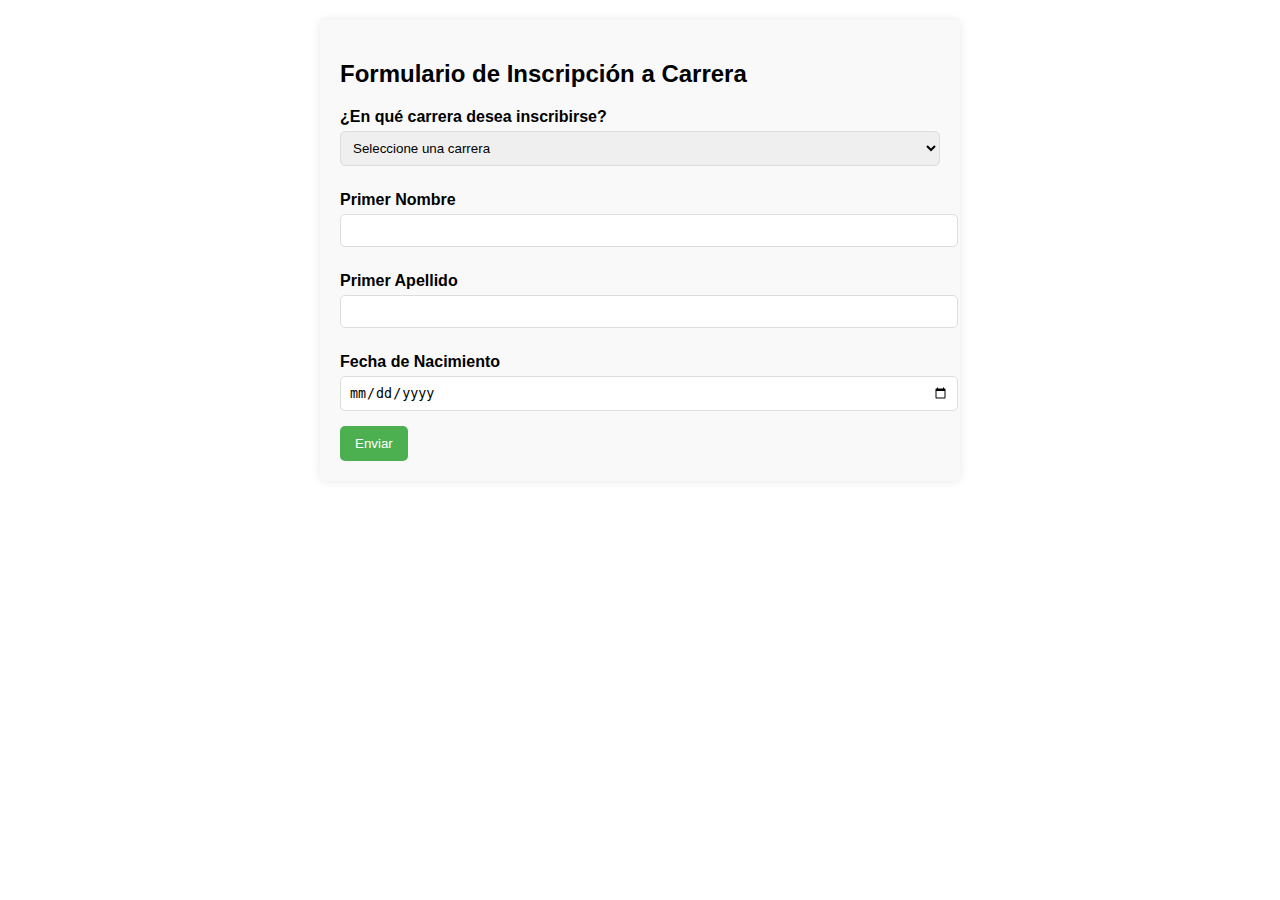
==== index.html @ 418bfd43 "Primer commit" ====
<!DOCTYPE html>
<html lang="es">
<head>
    <meta charset="UTF-8">
    <meta name="viewport" content="width=device-width, initial-scale=1.0">
    <title>Formulario de Inscripción</title>
    <link rel="stylesheet" href="styles.css"> <!-- Enlace al archivo CSS -->
</head>
<body>
    <form>
        <h2>Formulario de Inscripción a Carrera</h2>

        <!-- Selección de carrera -->
        <div class="form-section">
            <label for="carrera">¿En qué carrera desea inscribirse?</label>
            <select id="carrera" name="carrera" required>
                <option value="">Seleccione una carrera</option>
                <option value="administracion">Administración de Empresas</option>
                <option value="medicina">Medicina</option>
                <!-- Resto de opciones -->
            </select>
        </div>

        <!-- Información personal -->
        <div class="form-section">
            <label for="nombre">Primer Nombre</label>
            <input type="text" id="nombre" name="nombre" required>

            <label for="apellido">Primer Apellido</label>
            <input type="text" id="apellido" name="apellido" required>

            <label for="fecha-nacimiento">Fecha de Nacimiento</label>
            <input type="date" id="fecha-nacimiento" name="fecha-nacimiento" required>
        </div>

        <button type="submit">Enviar</button>
    </form>
</body> <script src="script.js"></script>
</html>
---- styles.css ----
body {
    font-family: Arial, sans-serif;
    margin: 20px;
    padding: 0;
}
form {
    max-width: 600px;
    margin: 0 auto;
    background: #f9f9f9;
    padding: 20px;
    border-radius: 5px;
    box-shadow: 0 0 10px rgba(0, 0, 0, 0.1);
}
label {
    display: block;
    margin: 10px 0 5px;
    font-weight: bold;
}
input, select {
    width: 100%;
    padding: 8px;
    margin-bottom: 15px;
    border: 1px solid #ddd;
    border-radius: 5px;
}
button {
    background-color: #4CAF50;
    color: white;
    padding: 10px 15px;
    border: none;
    border-radius: 5px;
    cursor: pointer;
}
button:hover {
    background-color: #45a049;
}
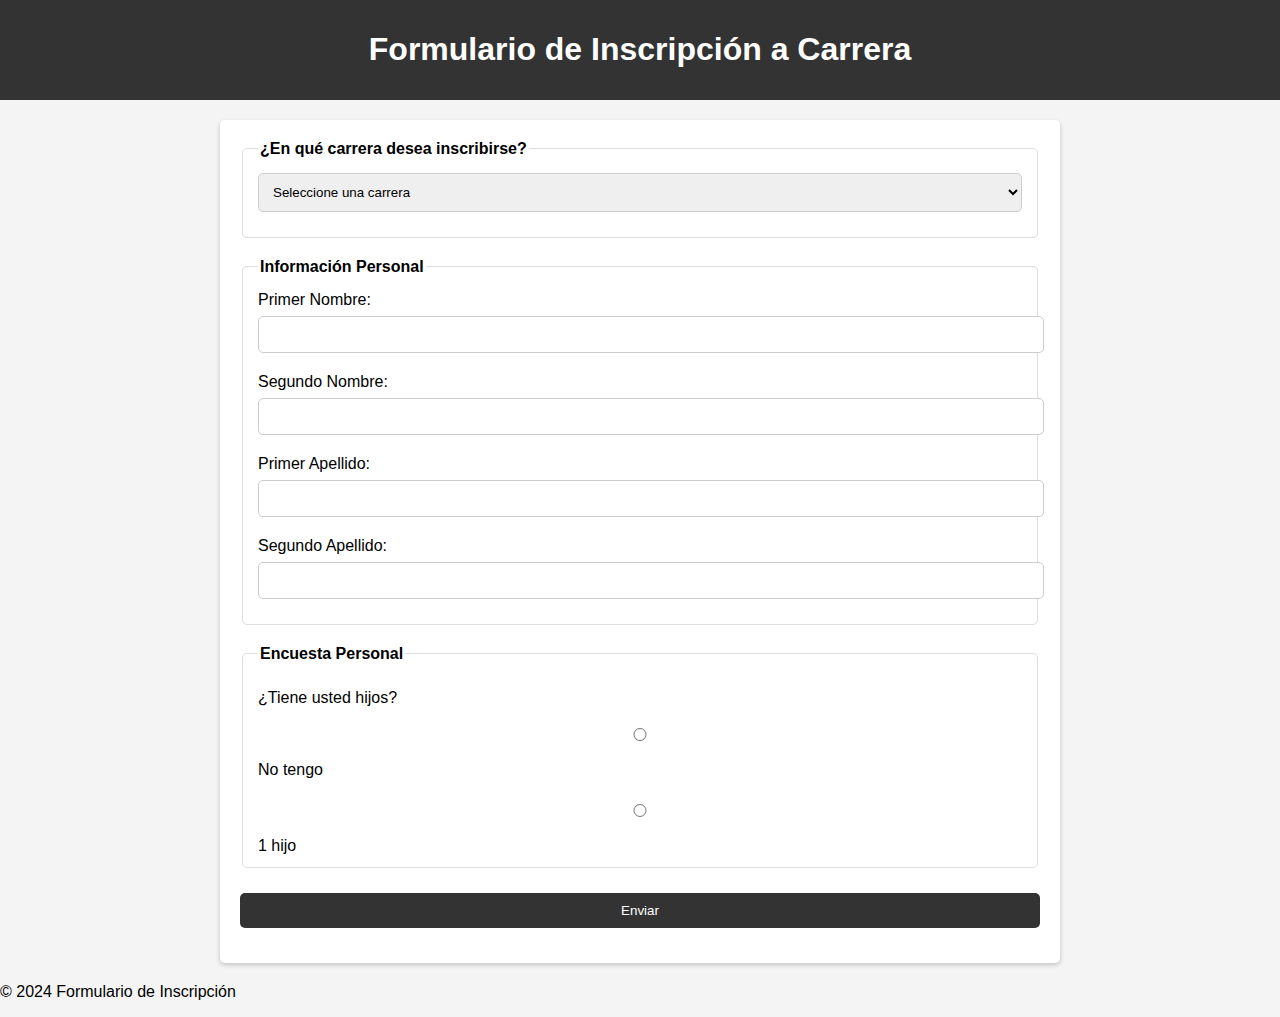
==== commit effcb302: "Actualización del formulario" ====
--- a/index.html
+++ b/index.html
@@ -4,36 +4,68 @@
     <meta charset="UTF-8">
     <meta name="viewport" content="width=device-width, initial-scale=1.0">
     <title>Formulario de Inscripción</title>
-    <link rel="stylesheet" href="styles.css"> <!-- Enlace al archivo CSS -->
+    <link rel="stylesheet" href="styles.css">
 </head>
 <body>
-    <form>
-        <h2>Formulario de Inscripción a Carrera</h2>
+    <header>
+        <h1>Formulario de Inscripción a Carrera</h1>
+    </header>
+    <main>
+        <form action="#" method="POST">
+            <fieldset>
+                <legend>¿En qué carrera desea inscribirse?</legend>
+                <select name="carrera" required>
+                    <option value="" disabled selected>Seleccione una carrera</option>
+                    <option value="administracion">Administración de Empresas</option>
+                    <option value="bacteriologia">Bacteriología</option>
+                    <option value="contaduria">Contaduría Pública</option>
+                    <option value="derecho">Derecho</option>
+                    <option value="enfermeria">Enfermería</option>
+                    <option value="ingenieria_sistemas">Ingeniería de Sistemas</option>
+                    <option value="instrumentacion">Instrumentación Quirúrgica</option>
+                    <option value="educacion_infantil">Educación Infantil</option>
+                    <option value="medicina">Medicina</option>
+                    <option value="odontologia">Odontología</option>
+                    <option value="prehospitalaria">Tecnología en Atención Prehospitalaria</option>
+                    <option value="estetica">Tecnología en Estética y Cosmetología</option>
+                    <option value="mecanica_dental">Tecnología en Mecánica Dental</option>
+                    <option value="trabajo_social">Trabajo Social</option>
+                </select>
+            </fieldset>
 
-        <!-- Selección de carrera -->
-        <div class="form-section">
-            <label for="carrera">¿En qué carrera desea inscribirse?</label>
-            <select id="carrera" name="carrera" required>
-                <option value="">Seleccione una carrera</option>
-                <option value="administracion">Administración de Empresas</option>
-                <option value="medicina">Medicina</option>
-                <!-- Resto de opciones -->
-            </select>
-        </div>
+            <fieldset>
+                <legend>Información Personal</legend>
+                <label for="nombre">Primer Nombre:</label>
+                <input type="text" id="nombre" name="nombre" required>
+                
+                <label for="segundo_nombre">Segundo Nombre:</label>
+                <input type="text" id="segundo_nombre" name="segundo_nombre">
 
-        <!-- Información personal -->
-        <div class="form-section">
-            <label for="nombre">Primer Nombre</label>
-            <input type="text" id="nombre" name="nombre" required>
+                <label for="primer_apellido">Primer Apellido:</label>
+                <input type="text" id="primer_apellido" name="primer_apellido" required>
 
-            <label for="apellido">Primer Apellido</label>
-            <input type="text" id="apellido" name="apellido" required>
+                <label for="segundo_apellido">Segundo Apellido:</label>
+                <input type="text" id="segundo_apellido" name="segundo_apellido">
+                
+                <!-- Más campos según las imágenes -->
+            </fieldset>
 
-            <label for="fecha-nacimiento">Fecha de Nacimiento</label>
-            <input type="date" id="fecha-nacimiento" name="fecha-nacimiento" required>
-        </div>
+            <fieldset>
+                <legend>Encuesta Personal</legend>
+                <p>¿Tiene usted hijos?</p>
+                <input type="radio" id="no_hijos" name="hijos" value="no_tengo">
+                <label for="no_hijos">No tengo</label>
+                <br>
+                <input type="radio" id="1_hijo" name="hijos" value="1_hijo">
+                <label for="1_hijo">1 hijo</label>
+                <!-- Más opciones según la imagen -->
+            </fieldset>
 
-        <button type="submit">Enviar</button>
-    </form>
-</body> <script src="script.js"></script>
+            <button type="submit">Enviar</button>
+        </form>
+    </main>
+    <footer>
+        <p>© 2024 Formulario de Inscripción</p>
+    </footer>
+</body>
 </html>--- a/styles.css
+++ b/styles.css
@@ -1,36 +1,57 @@
 body {
     font-family: Arial, sans-serif;
-    margin: 20px;
+    margin: 0;
     padding: 0;
+    background-color: #f4f4f4;
 }
-form {
-    max-width: 600px;
-    margin: 0 auto;
-    background: #f9f9f9;
+
+header {
+    background-color: #333;
+    color: #fff;
+    padding: 10px 20px;
+    text-align: center;
+}
+
+main {
+    margin: 20px auto;
+    max-width: 800px;
+    background: #fff;
     padding: 20px;
     border-radius: 5px;
-    box-shadow: 0 0 10px rgba(0, 0, 0, 0.1);
+    box-shadow: 0 2px 5px rgba(0, 0, 0, 0.2);
 }
+
+fieldset {
+    border: 1px solid #ddd;
+    padding: 10px 15px;
+    margin-bottom: 20px;
+    border-radius: 5px;
+}
+
+legend {
+    font-weight: bold;
+}
+
 label {
     display: block;
-    margin: 10px 0 5px;
-    font-weight: bold;
+    margin: 5px 0 2px;
 }
-input, select {
+
+input, select, button {
     width: 100%;
-    padding: 8px;
-    margin-bottom: 15px;
-    border: 1px solid #ddd;
+    padding: 10px;
+    margin: 5px 0 15px;
+    border: 1px solid #ccc;
     border-radius: 5px;
 }
+
 button {
-    background-color: #4CAF50;
-    color: white;
-    padding: 10px 15px;
+    background-color: #333;
+    color: #fff;
     border: none;
-    border-radius: 5px;
     cursor: pointer;
 }
+
 button:hover {
-    background-color: #45a049;
+    background-color: #555;
 }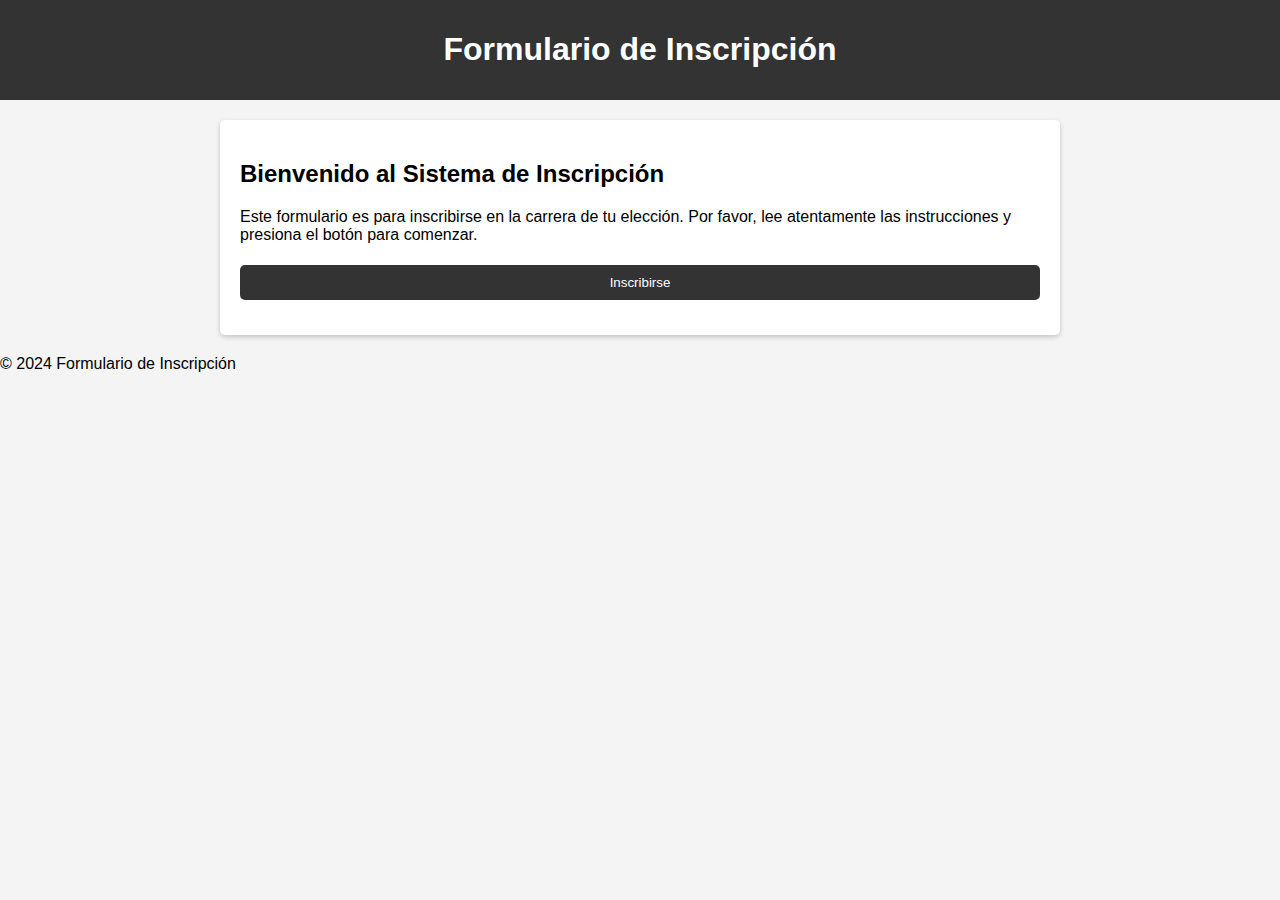
==== commit 55391e53: "Nueva actualización" ====
--- a/index.html
+++ b/index.html
@@ -3,67 +3,24 @@
 <head>
     <meta charset="UTF-8">
     <meta name="viewport" content="width=device-width, initial-scale=1.0">
-    <title>Formulario de Inscripción</title>
+    <title>Bienvenido al Formulario de Inscripción</title>
     <link rel="stylesheet" href="styles.css">
 </head>
 <body>
     <header>
-        <h1>Formulario de Inscripción a Carrera</h1>
+        <h1>Formulario de Inscripción</h1>
     </header>
+
     <main>
-        <form action="#" method="POST">
-            <fieldset>
-                <legend>¿En qué carrera desea inscribirse?</legend>
-                <select name="carrera" required>
-                    <option value="" disabled selected>Seleccione una carrera</option>
-                    <option value="administracion">Administración de Empresas</option>
-                    <option value="bacteriologia">Bacteriología</option>
-                    <option value="contaduria">Contaduría Pública</option>
-                    <option value="derecho">Derecho</option>
-                    <option value="enfermeria">Enfermería</option>
-                    <option value="ingenieria_sistemas">Ingeniería de Sistemas</option>
-                    <option value="instrumentacion">Instrumentación Quirúrgica</option>
-                    <option value="educacion_infantil">Educación Infantil</option>
-                    <option value="medicina">Medicina</option>
-                    <option value="odontologia">Odontología</option>
-                    <option value="prehospitalaria">Tecnología en Atención Prehospitalaria</option>
-                    <option value="estetica">Tecnología en Estética y Cosmetología</option>
-                    <option value="mecanica_dental">Tecnología en Mecánica Dental</option>
-                    <option value="trabajo_social">Trabajo Social</option>
-                </select>
-            </fieldset>
+        <section>
+            <h2>Bienvenido al Sistema de Inscripción</h2>
+            <p>Este formulario es para inscribirse en la carrera de tu elección. Por favor, lee atentamente las instrucciones y presiona el botón para comenzar.</p>
+            <a href="formulario.html">
+                <button>Inscribirse</button>
+            </a>
+        </section>
+    </main>
 
-            <fieldset>
-                <legend>Información Personal</legend>
-                <label for="nombre">Primer Nombre:</label>
-                <input type="text" id="nombre" name="nombre" required>
-                
-                <label for="segundo_nombre">Segundo Nombre:</label>
-                <input type="text" id="segundo_nombre" name="segundo_nombre">
-
-                <label for="primer_apellido">Primer Apellido:</label>
-                <input type="text" id="primer_apellido" name="primer_apellido" required>
-
-                <label for="segundo_apellido">Segundo Apellido:</label>
-                <input type="text" id="segundo_apellido" name="segundo_apellido">
-                
-                <!-- Más campos según las imágenes -->
-            </fieldset>
-
-            <fieldset>
-                <legend>Encuesta Personal</legend>
-                <p>¿Tiene usted hijos?</p>
-                <input type="radio" id="no_hijos" name="hijos" value="no_tengo">
-                <label for="no_hijos">No tengo</label>
-                <br>
-                <input type="radio" id="1_hijo" name="hijos" value="1_hijo">
-                <label for="1_hijo">1 hijo</label>
-                <!-- Más opciones según la imagen -->
-            </fieldset>
-
-            <button type="submit">Enviar</button>
-        </form>
-    </main>
     <footer>
         <p>© 2024 Formulario de Inscripción</p>
     </footer>
--- a/styles.css
+++ b/styles.css
@@ -23,9 +23,10 @@
 
 fieldset {
     border: 1px solid #ddd;
-    padding: 10px 15px;
+    padding: 15px 20px;
     margin-bottom: 20px;
     border-radius: 5px;
+    box-sizing: border-box; /* Evita desbordes */
 }
 
 legend {
@@ -43,6 +44,7 @@
     margin: 5px 0 15px;
     border: 1px solid #ccc;
     border-radius: 5px;
+    box-sizing: border-box; /* Hace que el padding no cause desbordes */
 }
 
 button {
@@ -54,4 +56,13 @@
 
 button:hover {
     background-color: #555;
+}
+
+/* Estilo para los radio buttons */
+input[type="radio"] {
+    margin-right: 10px;
+}
+
+input[type="radio"] + label {
+    margin-right: 20px;
 }